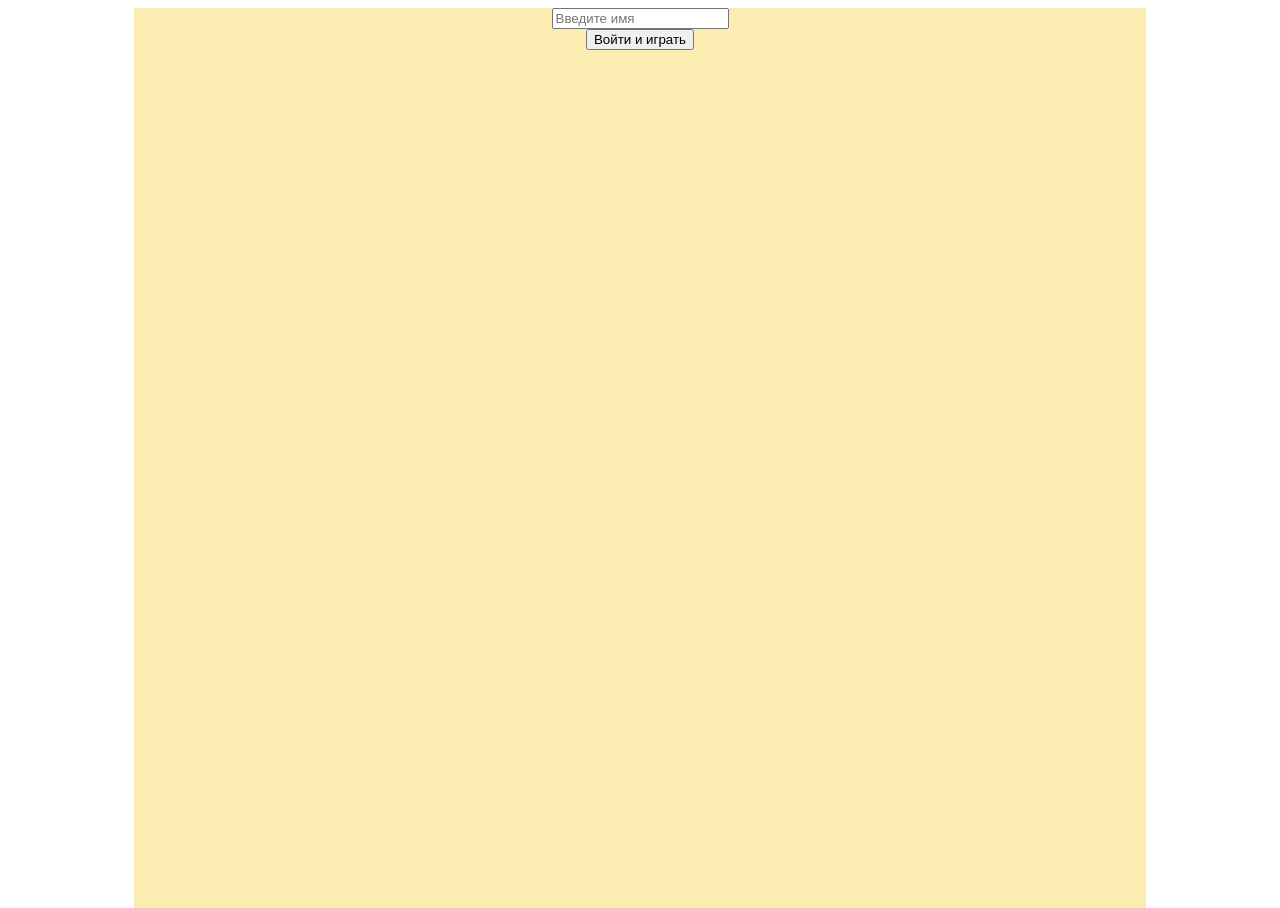
==== login.html @ a02e120f "[Add] Transition between game and login html files" ====
<!DOCTYPE html>
<html lang="en">
<head>
    <meta charset="UTF-8">
    <title>Enyutin_word-game</title>
    <link rel="stylesheet" href="phrases.css">
    <script src="phrases.js"></script>
</head>
<body>
    <div class="mainContainer">
        <div id="dynamicZone">
            <div align="center">
                <input type="text" placeholder="Введите имя" id="username" name="username">
                <form action="phrases.html">
                    <button>Войти и играть</button>
                </form>
            </div>
        </div>
    </div>
</body>
</html>
---- phrases.css ----
html, body, .mainContainer 
{
    height:100%;
}
body 
{
    background-color: white;
}

.mainContainer 
{
    margin: auto;
    width: 80%;
    height: 100%;
}

#dynamicZone 
{
    background-color: #fbecb2;
    margin: auto;
    height: 100%;
    position: relative;
}

#containerGUI 
{
    background-color: #F4A460;
    align-items: center;
    display: flex;
    justify-content: center;
}

#gameTaskContainer
{
    display: flex;
    justify-content: center;
    background-color: #F4A460;
}

#pointsCounterContainer
{
    display: flex;
    justify-content: center;
    background-color: #F4A460;	
}

#globalPointsContainer
{
    display: flex;
    justify-content: center;
    background-color: #F4A460;	
}

.phrase 
{
    width: 100px;
    height: 50px;
    position: absolute;
    text-align: center;
    display: flex;
    justify-content:center;
    align-items:center;

    transition: all .2s ease-in-out;
    font-size: 12px;
    border: solid;
    border-color: black;
    border-radius: 5px;
}

.phrase:hover 
{ 
    transform: scale(1.2);
}
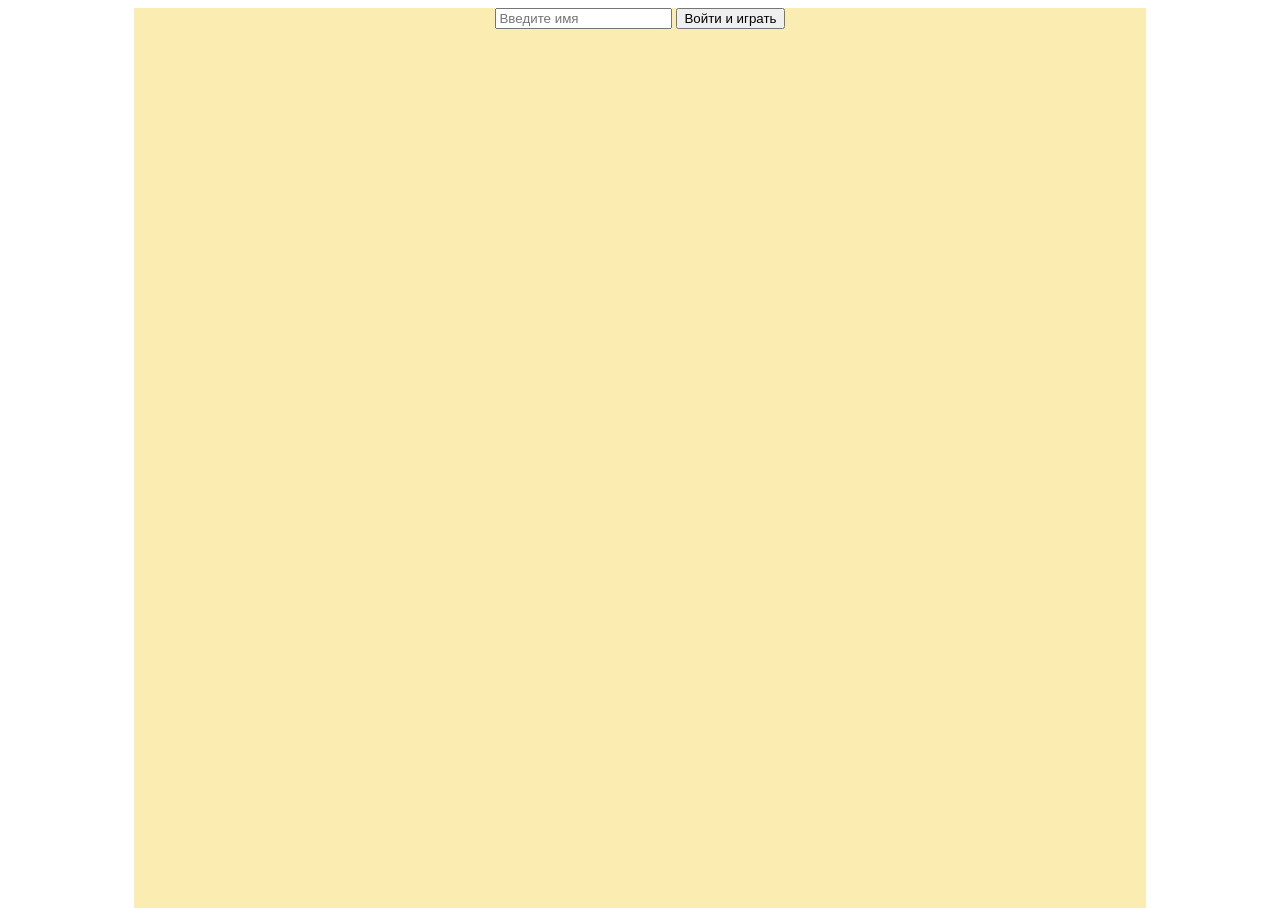
==== commit 6ebea33e: "[Add] verification for name" ====
--- a/login.html
+++ b/login.html
@@ -11,9 +11,9 @@
         <div id="dynamicZone">
             <div align="center">
                 <input type="text" placeholder="Введите имя" id="username" name="username">
-                <form action="phrases.html">
-                    <button>Войти и играть</button>
-                </form>
+                <button id="createButton" type="button" onclick="checkName()">
+                    Войти и играть
+                </button>
             </div>
         </div>
     </div>
